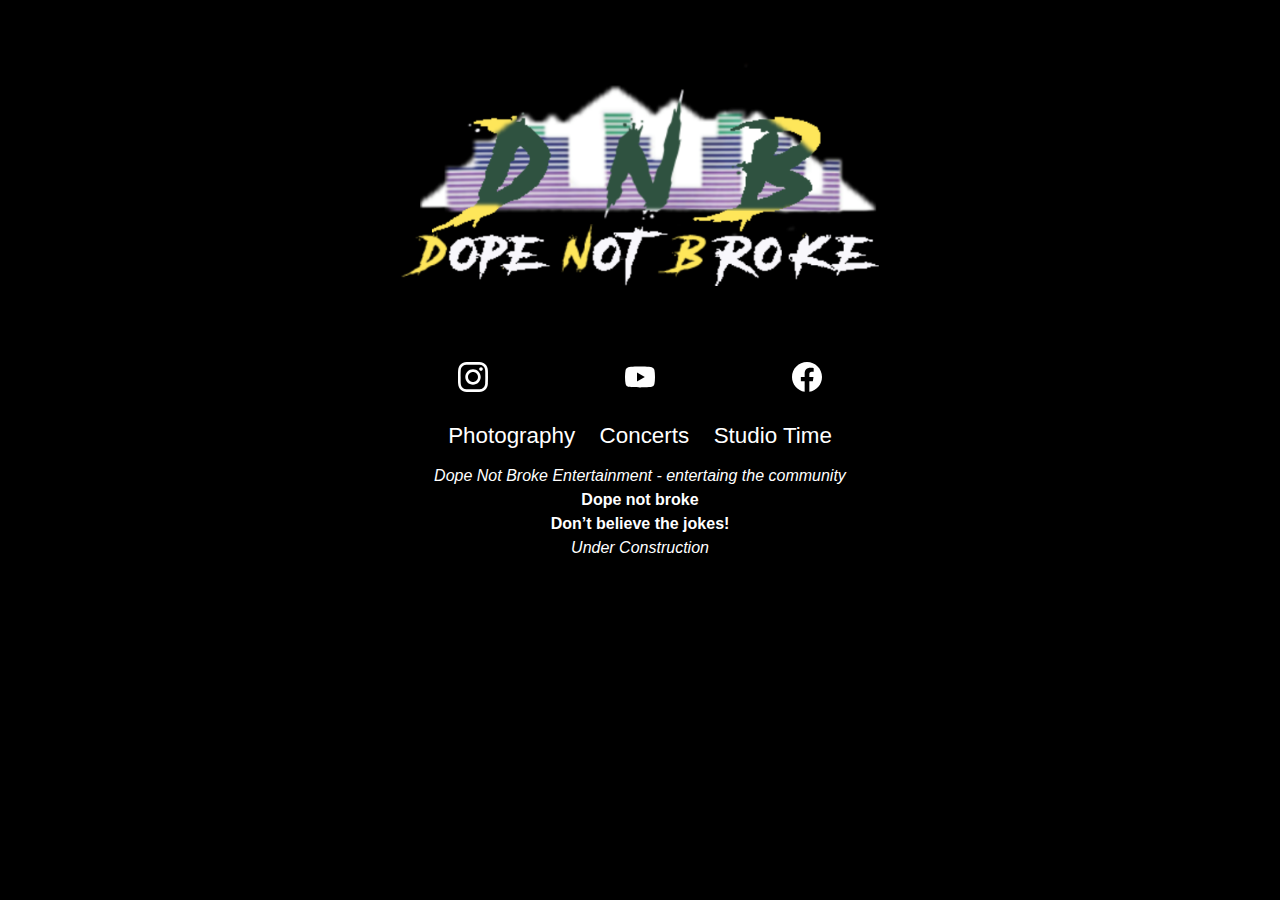
==== index.html @ b334e2a6 "added concerts page" ====
<!doctype html>
<html lang="en">
  <head>
    <!-- Required meta tags -->
    <meta charset="utf-8">
    <meta name="viewport" content="width=device-width, initial-scale=1, shrink-to-fit=no">

    <!-- Bootstrap CSS -->
    <link rel="stylesheet" href="https://stackpath.bootstrapcdn.com/bootstrap/4.4.1/css/bootstrap.min.css" integrity="sha384-Vkoo8x4CGsO3+Hhxv8T/Q5PaXtkKtu6ug5TOeNV6gBiFeWPGFN9MuhOf23Q9Ifjh" crossorigin="anonymous">
    <link rel="stylesheet" href="css/styles.css">

    <title>Dope Not Broke Entertainment</title>
  </head>
  <body>
    <div id="app">

      <!-- homepage -->
      <div id="homepage" class="container-fluid" class="page">
        <!-- links -->
        <div class="row">
          <!-- music links -->
          <!-- <div class="col-6 px-0"> -->
            <!-- <a href="https://music.apple.com/us/artist/young-mvp/id1269254647"><img src="res/applemusic.svg" class="link-icon" alt=""></a> -->
            <!-- <a href="https://open.spotify.com/artist/2poDATY7rCb9xnWCXOh4jU?si=-Ljn5B0sStepkydAcKRueg"><img src="res/spotify.svg" class="link-icon" alt=""></a> -->
            <!-- <a href="https://soundcloud.com/youngmvp187"><img src="res/soundcloud.svg" class="link-icon" alt=""></a> -->
          <!-- </div> -->
        </div>

        <!-- brand logo -->
        <div class="row">
          <div class="col-12 text-center">
            <img src="res/logo3.PNG" class="brand-large" alt="">
            <!-- <h1 class="brand-large">Dope Not Broke Entertainment</h1> -->
          </div>
        </div>

      <!-- social links -->
      <div class="row text-center social-links">
        <div class="col px-0">
          <a href="https://www.instagram.com/dopenotbrokeent/"><img src="res/instagram.svg" class="link-icon" alt=""></a>
        </div>
        <div class="col px-0">
          <a href="https://www.youtube.com/channel/UC3CtqAWIsh1JqADds1CBuWQ"><img src="res/youtube.svg" class="link-icon" alt=""></a>
        </div>
        <!-- <a href="https://twitter.com/youngmvp187"><img src="res/twitter.svg" class="link-icon" alt=""></a> -->
        <div class="col px-0">
          <a href="https://www.facebook.com/DopeNotBroke/"><img src="res/facebook.svg" class="link-icon" alt=""></a>
        </div>
      </div>

      <div class="row">
        <div id="site-links" class="col-12 text-center">
          <div class="site-link"><span>Photography</span></div>
          <div class="site-link"><span>Concerts</span></div>
          <div class="site-link"><span>Studio Time</span></div>
        </div>

        <div class="col-12 text-center">
          <p class="description"><i>Dope Not Broke Entertainment - entertaing the community</i></p>
        </div>

        <div class="col-12 text-center">
          <p class="mb-0"><b>Dope not broke</b></p>
          <p class="mb-0"><b>Don’t believe the jokes!</b></p>
        </div>

        <!-- site links -->
        <div class="col-12 text-center">
          <p class="font-italic">Under Construction</p>
        </div>


      </div>
    </div>

    <div id="concerts" class="container-fluid page" style="display: none;">
      <div class="row">
        <div class="col-12 text-center">
          <h1>Concerts</h1>
        </div>
      </div>

      <div class="row">
        <div class="col-12 text-center img-w-text">
          <img class="card-img" src="res/RockStarLifeStyleflyer.jpg" alt="">
          <p>
            <b>Rockstar Lifestyle</b><br>
            Young MVP, L3tariat, Jap G, Lil Tewly, Alex Cruz<br>
            <i>The Roxy, Denver</i><br>
          </p>
        </div>
        <div class="col-12 text-center img-w-text">
          <img class="card-img" src="res/UnfamiliarAmbiance2.jpg" alt="">
          <p>
            <b>Unfamiliar Ambiance 2</b><br>
            L3tariat, Mute Smith, Maxie, Prhymetime<br>
            <i>The Oriental, Denver</i><br>
          </p>
        </div>
      </div>
    </div>


    <!-- Optional JavaScript -->
    <!-- jQuery first, then Popper.js, then Bootstrap JS -->
    <script src="https://code.jquery.com/jquery-3.4.1.slim.min.js" integrity="sha384-J6qa4849blE2+poT4WnyKhv5vZF5SrPo0iEjwBvKU7imGFAV0wwj1yYfoRSJoZ+n" crossorigin="anonymous"></script>
    <script src="https://cdn.jsdelivr.net/npm/popper.js@1.16.0/dist/umd/popper.min.js" integrity="sha384-Q6E9RHvbIyZFJoft+2mJbHaEWldlvI9IOYy5n3zV9zzTtmI3UksdQRVvoxMfooAo" crossorigin="anonymous"></script>
    <script src="https://stackpath.bootstrapcdn.com/bootstrap/4.4.1/js/bootstrap.min.js" integrity="sha384-wfSDF2E50Y2D1uUdj0O3uMBJnjuUD4Ih7YwaYd1iqfktj0Uod8GCExl3Og8ifwB6" crossorigin="anonymous"></script>

    <script src="js/app.js"></script>
  </body>
</html>
---- css/styles.css ----
html {
  width: 100vw;
  height: 100vh;
}

body {
  background-color: black;
  color: white;
}

.social-links {
  margin: auto;
  max-width: 500px;
}

.link-icon {
  width: 30px;
  height: 30px;
  margin: 10px;
  vertical-align: baseline;
  transition: all 0.2s;
}

.link-icon:hover {
  transform: scale(1.2);
  background-color: rgba(0, 0, 0, 0.5)
}

.brand-large {
  font-size: 2.5rem;
  margin-top: 5vh;
  width: 100%;
  max-width: 650px;
  overflow: hidden;
}

.site-link {
  margin: 10px;
  display: inline-block;
  font-size: 1.4rem;
  text-align: center;
  vertical-align: baseline;
  border-bottom: thin solid transparent;

  transition: all 0.3s;
}

.description {
  margin: auto;
  max-width: 650px;
}

.img-w-text {
}

.card-img {
  width: 300px;
  height: auto;
  margin: 10px auto;
}

.site-link:hover {
  /* transform: translateY(-2px); */
  /* padding-bottom: 2px; */
  border-bottom-color: white;
  cursor: pointer;
}

@media (max-width: 470px) {
  .site-link {
    display: table;
    margin: 5px auto;
  }

  .site-link:hover {
    transform: none;
    padding-bottom: 0px;
  }
}
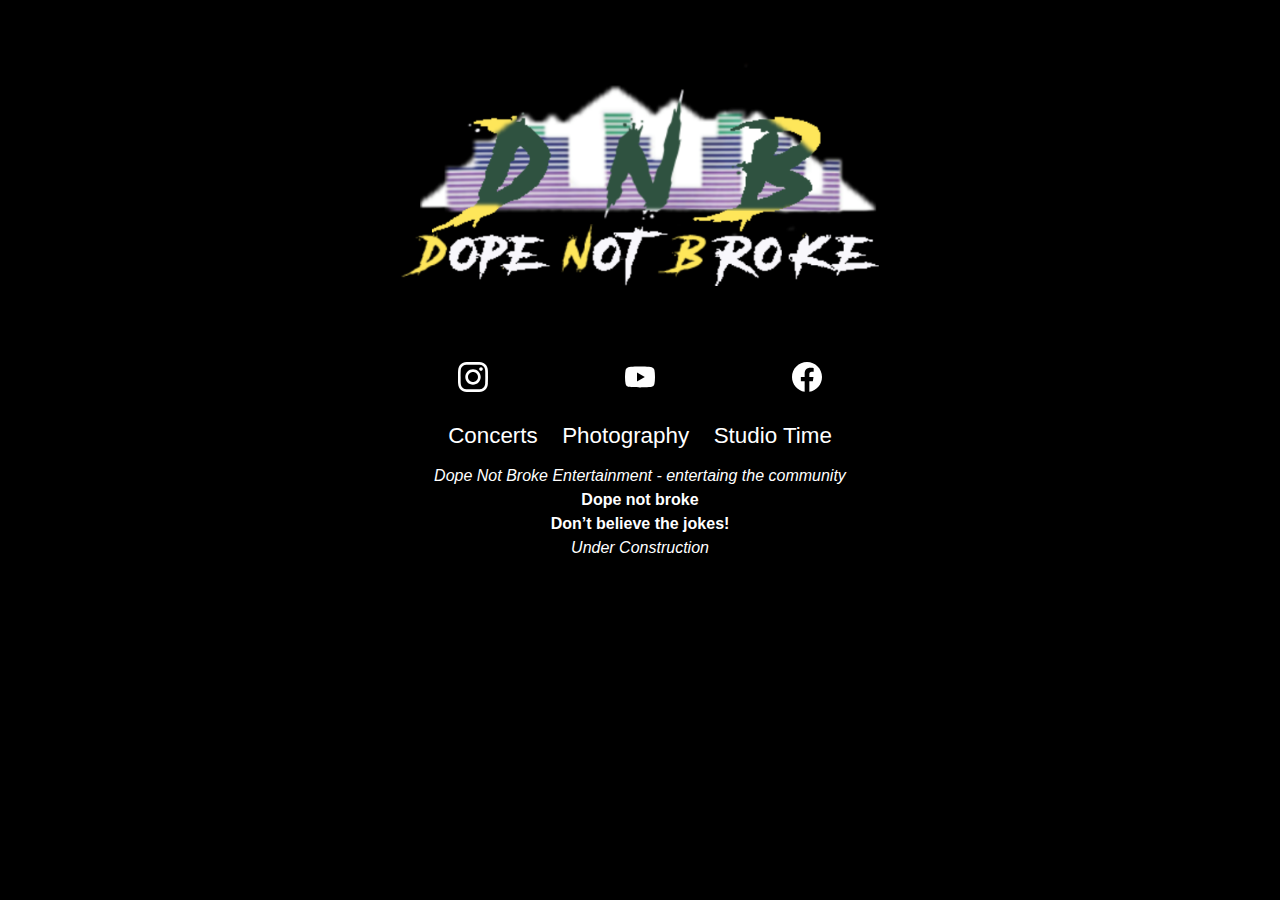
==== commit f13ddb52: "added links for all pages" ====
--- a/index.html
+++ b/index.html
@@ -50,8 +50,8 @@
 
       <div class="row">
         <div id="site-links" class="col-12 text-center">
+          <div class="site-link"><span>Concerts</span></div>
           <div class="site-link"><span>Photography</span></div>
-          <div class="site-link"><span>Concerts</span></div>
           <div class="site-link"><span>Studio Time</span></div>
         </div>
 
@@ -76,7 +76,8 @@
     <div id="concerts" class="container-fluid page" style="display: none;">
       <div class="row">
         <div class="col-12 text-center">
-          <h1>Concerts</h1>
+          <h1 class="mt-1">Concerts</h1>
+          <a class="text-light" href="">Back To Main Page</a>
         </div>
       </div>
 
@@ -100,6 +101,29 @@
       </div>
     </div>
 
+    <!-- photography page -->
+    <div id="photography" class="container-fluid page" style="display: none;">
+      <div class="row">
+        <div class="col-12 text-center">
+          <h1 class="my-1">Photography</h1>
+          <a class="text-light" href="">Back To Main Page</a>
+          <p><i>Coming Soon</i></p>
+        </div>
+      </div>
+    </div>
+
+    <!-- photography page -->
+    <div id="studio_time" class="container-fluid page" style="display: none;">
+      <div class="row">
+        <div class="col-12 text-center">
+          <h1 class="my-1">Studio Time</h1>
+          <a class="text-light" href="">Back To Main Page</a>
+          <p><i>Coming Soon</i></p>
+        </div>
+      </div>
+    </div>
+
+
 
     <!-- Optional JavaScript -->
     <!-- jQuery first, then Popper.js, then Bootstrap JS -->
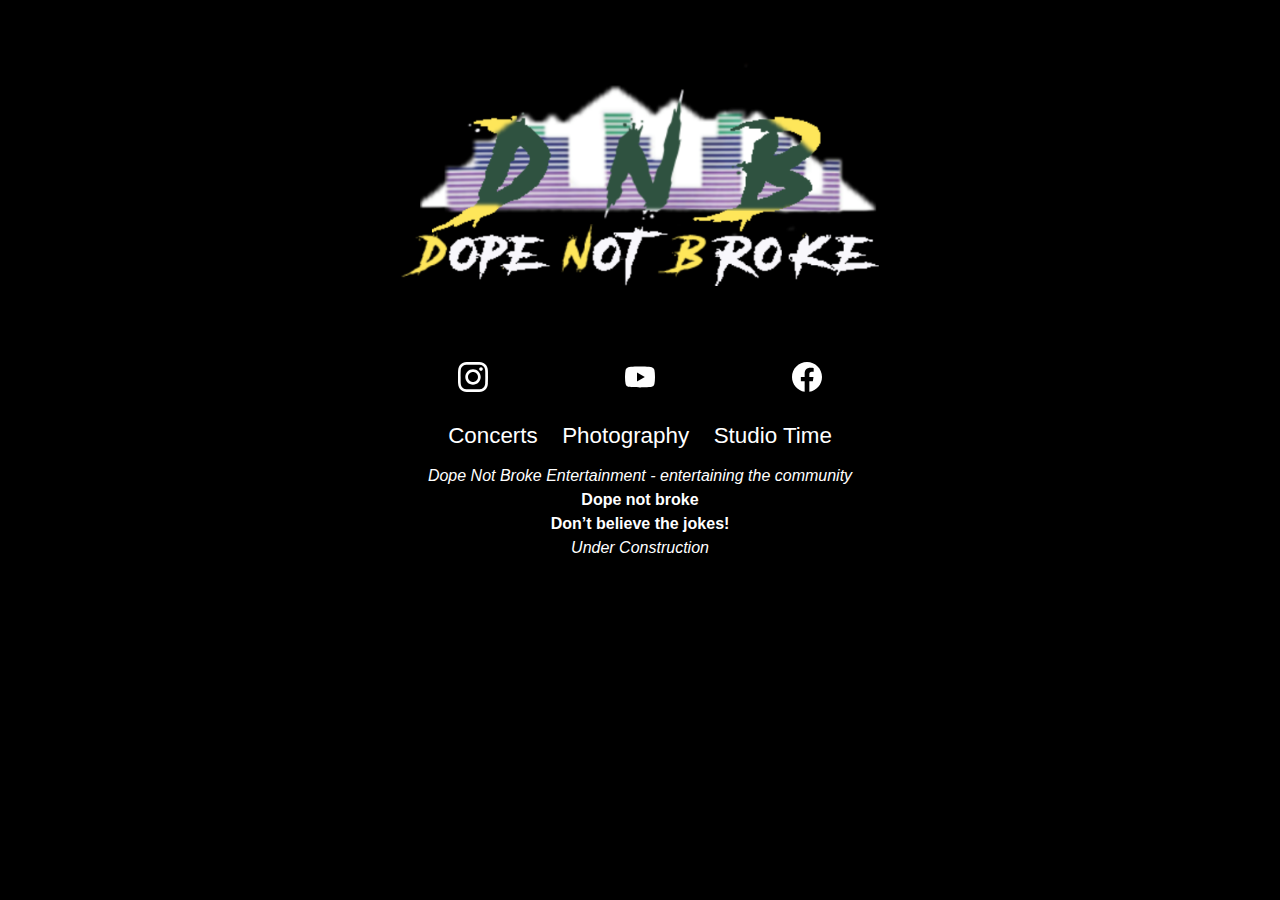
==== commit dd17cfd3: "fixed type" ====
--- a/index.html
+++ b/index.html
@@ -56,7 +56,7 @@
         </div>
 
         <div class="col-12 text-center">
-          <p class="description"><i>Dope Not Broke Entertainment - entertaing the community</i></p>
+          <p class="description"><i>Dope Not Broke Entertainment - entertaining the community</i></p>
         </div>
 
         <div class="col-12 text-center">
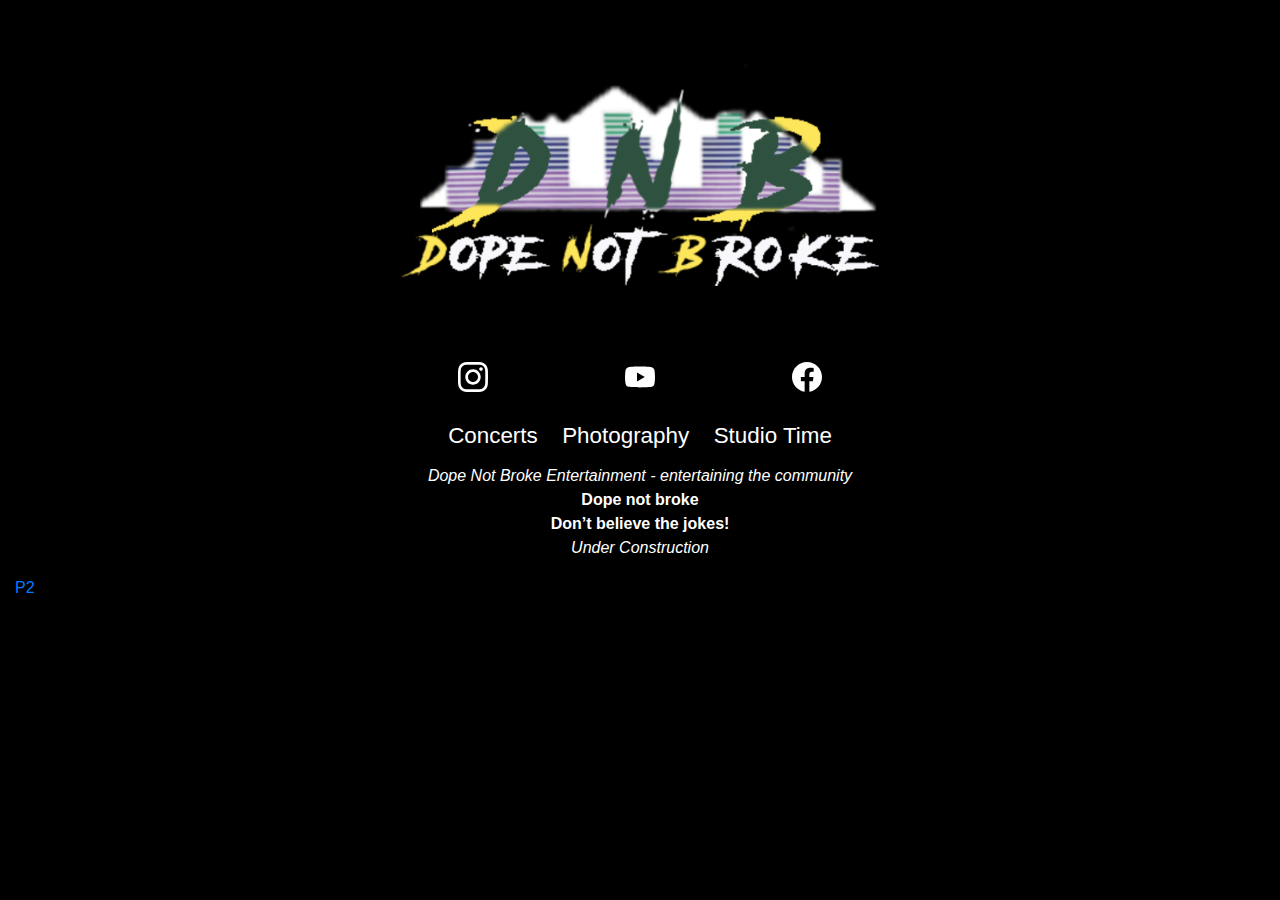
==== commit 474ff2a8: "test" ====
--- a/index.html
+++ b/index.html
@@ -13,7 +13,6 @@
   </head>
   <body>
     <div id="app">
-
       <!-- homepage -->
       <div id="homepage" class="container-fluid" class="page">
         <!-- links -->
@@ -71,6 +70,7 @@
 
 
       </div>
+      <a href="index2.html">P2</a>
     </div>
 
     <div id="concerts" class="container-fluid page" style="display: none;">
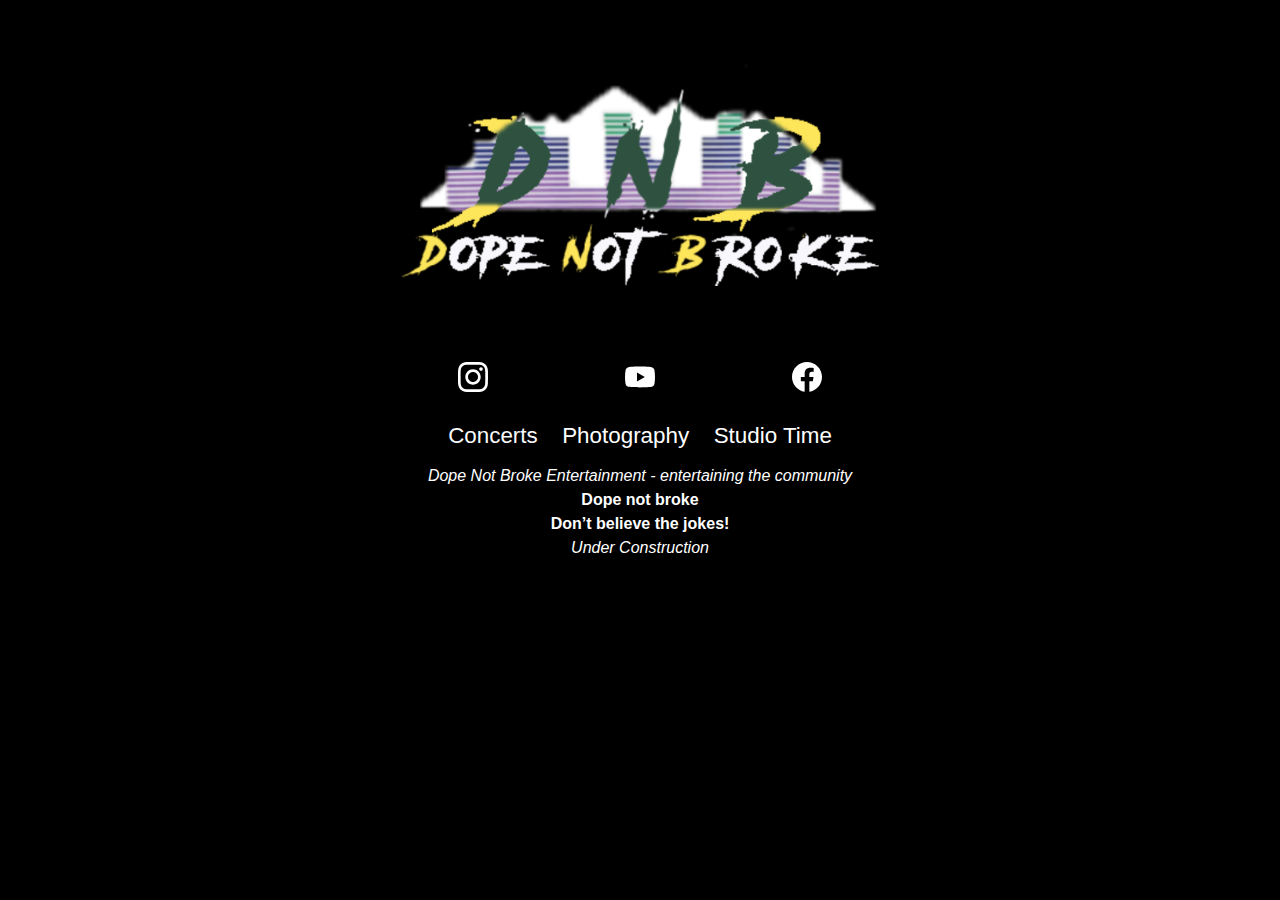
==== commit d3294076: "changed to page redirect" ====
--- a/index.html
+++ b/index.html
@@ -49,7 +49,7 @@
 
       <div class="row">
         <div id="site-links" class="col-12 text-center">
-          <div class="site-link"><span>Concerts</span></div>
+          <a href="concerts" class="text-light"><div class="site-link"><span>Concerts</span></div></a>
           <div class="site-link"><span>Photography</span></div>
           <div class="site-link"><span>Studio Time</span></div>
         </div>
@@ -70,36 +70,8 @@
 
 
       </div>
-      <a href="index2.html">P2</a>
     </div>
 
-    <div id="concerts" class="container-fluid page" style="display: none;">
-      <div class="row">
-        <div class="col-12 text-center">
-          <h1 class="mt-1">Concerts</h1>
-          <a class="text-light" href="">Back To Main Page</a>
-        </div>
-      </div>
-
-      <div class="row">
-        <div class="col-12 text-center img-w-text">
-          <img class="card-img" src="res/RockStarLifeStyleflyer.jpg" alt="">
-          <p>
-            <b>Rockstar Lifestyle</b><br>
-            Young MVP, L3tariat, Jap G, Lil Tewly, Alex Cruz<br>
-            <i>The Roxy, Denver</i><br>
-          </p>
-        </div>
-        <div class="col-12 text-center img-w-text">
-          <img class="card-img" src="res/UnfamiliarAmbiance2.jpg" alt="">
-          <p>
-            <b>Unfamiliar Ambiance 2</b><br>
-            L3tariat, Mute Smith, Maxie, Prhymetime<br>
-            <i>The Oriental, Denver</i><br>
-          </p>
-        </div>
-      </div>
-    </div>
 
     <!-- photography page -->
     <div id="photography" class="container-fluid page" style="display: none;">
@@ -130,7 +102,5 @@
     <script src="https://code.jquery.com/jquery-3.4.1.slim.min.js" integrity="sha384-J6qa4849blE2+poT4WnyKhv5vZF5SrPo0iEjwBvKU7imGFAV0wwj1yYfoRSJoZ+n" crossorigin="anonymous"></script>
     <script src="https://cdn.jsdelivr.net/npm/popper.js@1.16.0/dist/umd/popper.min.js" integrity="sha384-Q6E9RHvbIyZFJoft+2mJbHaEWldlvI9IOYy5n3zV9zzTtmI3UksdQRVvoxMfooAo" crossorigin="anonymous"></script>
     <script src="https://stackpath.bootstrapcdn.com/bootstrap/4.4.1/js/bootstrap.min.js" integrity="sha384-wfSDF2E50Y2D1uUdj0O3uMBJnjuUD4Ih7YwaYd1iqfktj0Uod8GCExl3Og8ifwB6" crossorigin="anonymous"></script>
-
-    <script src="js/app.js"></script>
   </body>
 </html>
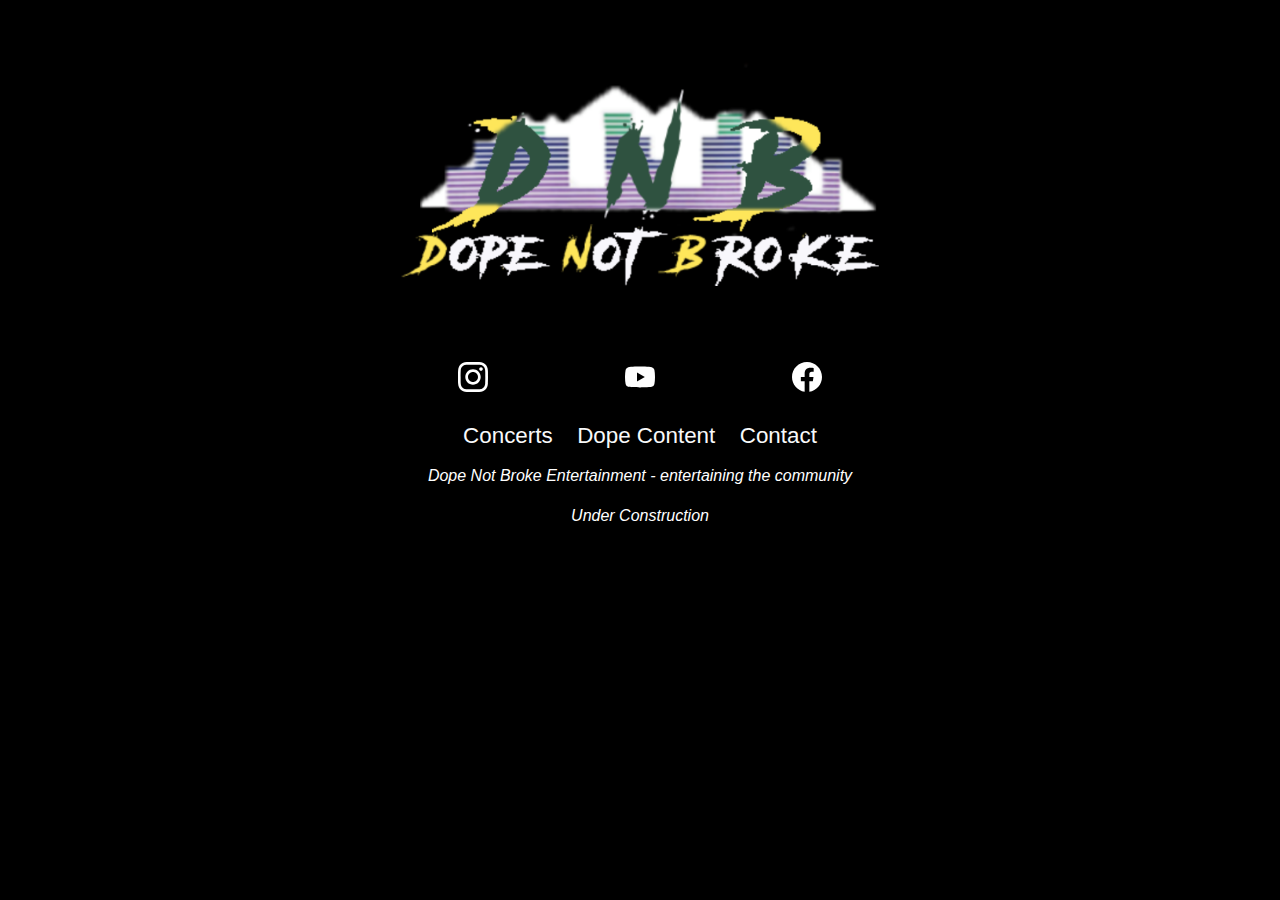
==== commit 4ec69adb: "added navbar and separate pages" ====
--- a/index.html
+++ b/index.html
@@ -49,53 +49,26 @@
 
       <div class="row">
         <div id="site-links" class="col-12 text-center">
-          <a href="concerts" class="text-light"><div class="site-link"><span>Concerts</span></div></a>
-          <div class="site-link"><span>Photography</span></div>
-          <div class="site-link"><span>Studio Time</span></div>
+          <a href="concerts" class="text-light"><div class="site-link">Concerts</div></a>
+          <a href="dope-content" class="text-light"><div class="site-link">Dope Content</div></a>
+          <a href="contact" class="text-light"><div class="site-link">Contact</div></a>
         </div>
 
         <div class="col-12 text-center">
           <p class="description"><i>Dope Not Broke Entertainment - entertaining the community</i></p>
         </div>
-
+<!--
         <div class="col-12 text-center">
           <p class="mb-0"><b>Dope not broke</b></p>
           <p class="mb-0"><b>Don’t believe the jokes!</b></p>
         </div>
-
-        <!-- site links -->
-        <div class="col-12 text-center">
+ -->
+        <div class="col-12 mt-3 text-center">
           <p class="font-italic">Under Construction</p>
         </div>
+      </div>
 
-
-      </div>
     </div>
-
-
-    <!-- photography page -->
-    <div id="photography" class="container-fluid page" style="display: none;">
-      <div class="row">
-        <div class="col-12 text-center">
-          <h1 class="my-1">Photography</h1>
-          <a class="text-light" href="">Back To Main Page</a>
-          <p><i>Coming Soon</i></p>
-        </div>
-      </div>
-    </div>
-
-    <!-- photography page -->
-    <div id="studio_time" class="container-fluid page" style="display: none;">
-      <div class="row">
-        <div class="col-12 text-center">
-          <h1 class="my-1">Studio Time</h1>
-          <a class="text-light" href="">Back To Main Page</a>
-          <p><i>Coming Soon</i></p>
-        </div>
-      </div>
-    </div>
-
-
 
     <!-- Optional JavaScript -->
     <!-- jQuery first, then Popper.js, then Bootstrap JS -->
--- a/css/styles.css
+++ b/css/styles.css
@@ -6,6 +6,18 @@
 body {
   background-color: black;
   color: white;
+}
+
+a {
+  text-decoration: none;
+}
+
+a:hover {
+  text-decoration: none;
+}
+
+a:visited {
+  text-decoration: none;
 }
 
 .social-links {
@@ -60,10 +72,13 @@
 }
 
 .site-link:hover {
-  /* transform: translateY(-2px); */
-  /* padding-bottom: 2px; */
   border-bottom-color: white;
   cursor: pointer;
+}
+
+/* bootstrap overrides */
+.navbar-dark .navbar-toggler {
+  border-color: transparent;
 }
 
 @media (max-width: 470px) {
